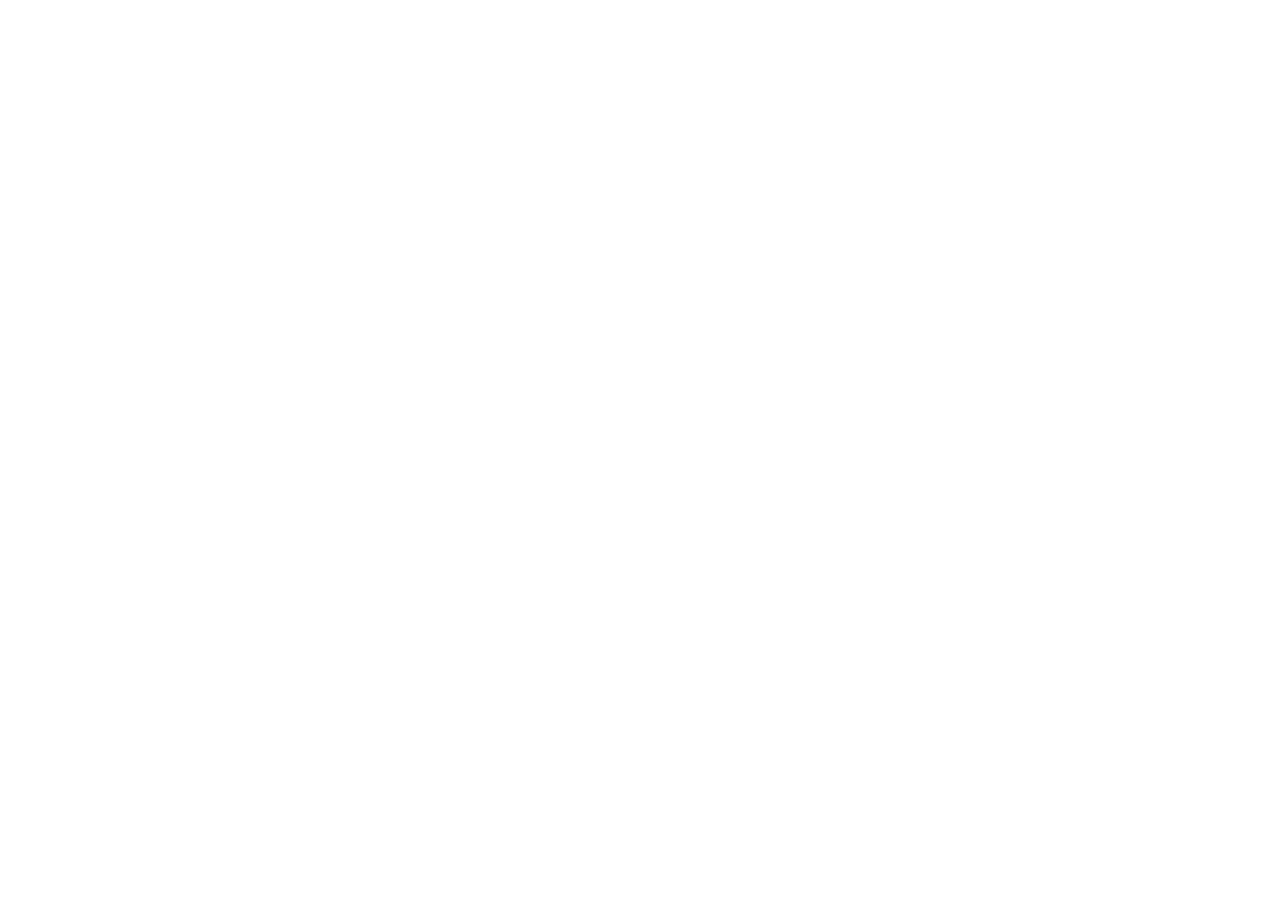
==== Portfolio/sceneproject.html @ 0f7c7ce9 "Project_ SceneDraw" ====
<!DOCTYPE html>
<html lang="en">
<head>
    <meta charset="UTF-8">
    <meta name="viewport" content="width=device-width, initial-scale=1.0">
    <title>Scene Project</title>
</head>
<body>
    
</body>
</html>
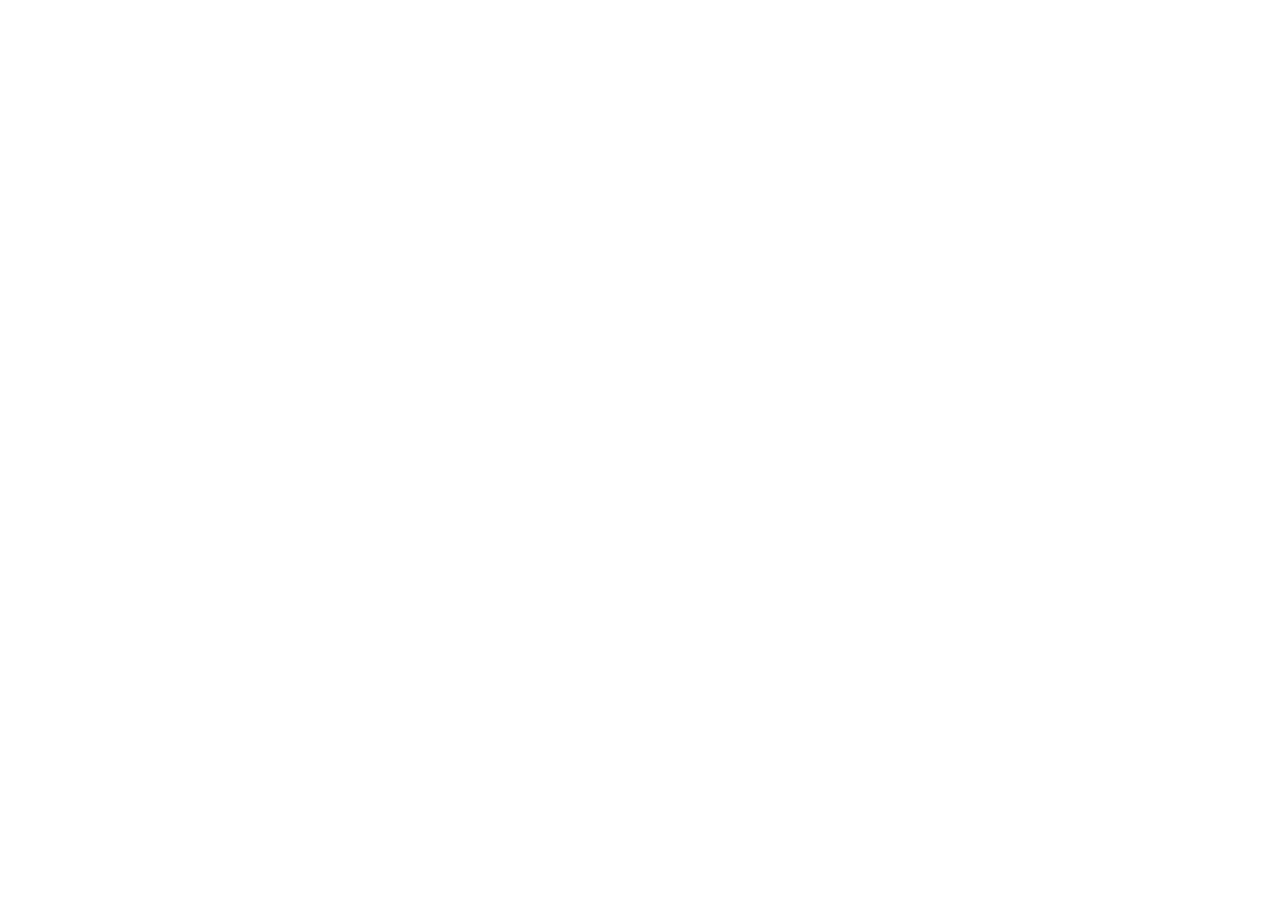
==== commit 55b1e2cf: "correcting placement for script" ====
--- a/Portfolio/sceneproject.html
+++ b/Portfolio/sceneproject.html
@@ -4,8 +4,12 @@
     <meta charset="UTF-8">
     <meta name="viewport" content="width=device-width, initial-scale=1.0">
     <title>Scene Project</title>
+    <link rel="stylesheet" href="CSS/sceneproject.css">
 </head>
 <body>
+    <canvas id="sceneCanvas" width="800" height="600"></canvas>
+
     
 </body>
-</html>+<script src="JS/sceneproject.js"></script>
+</html>
